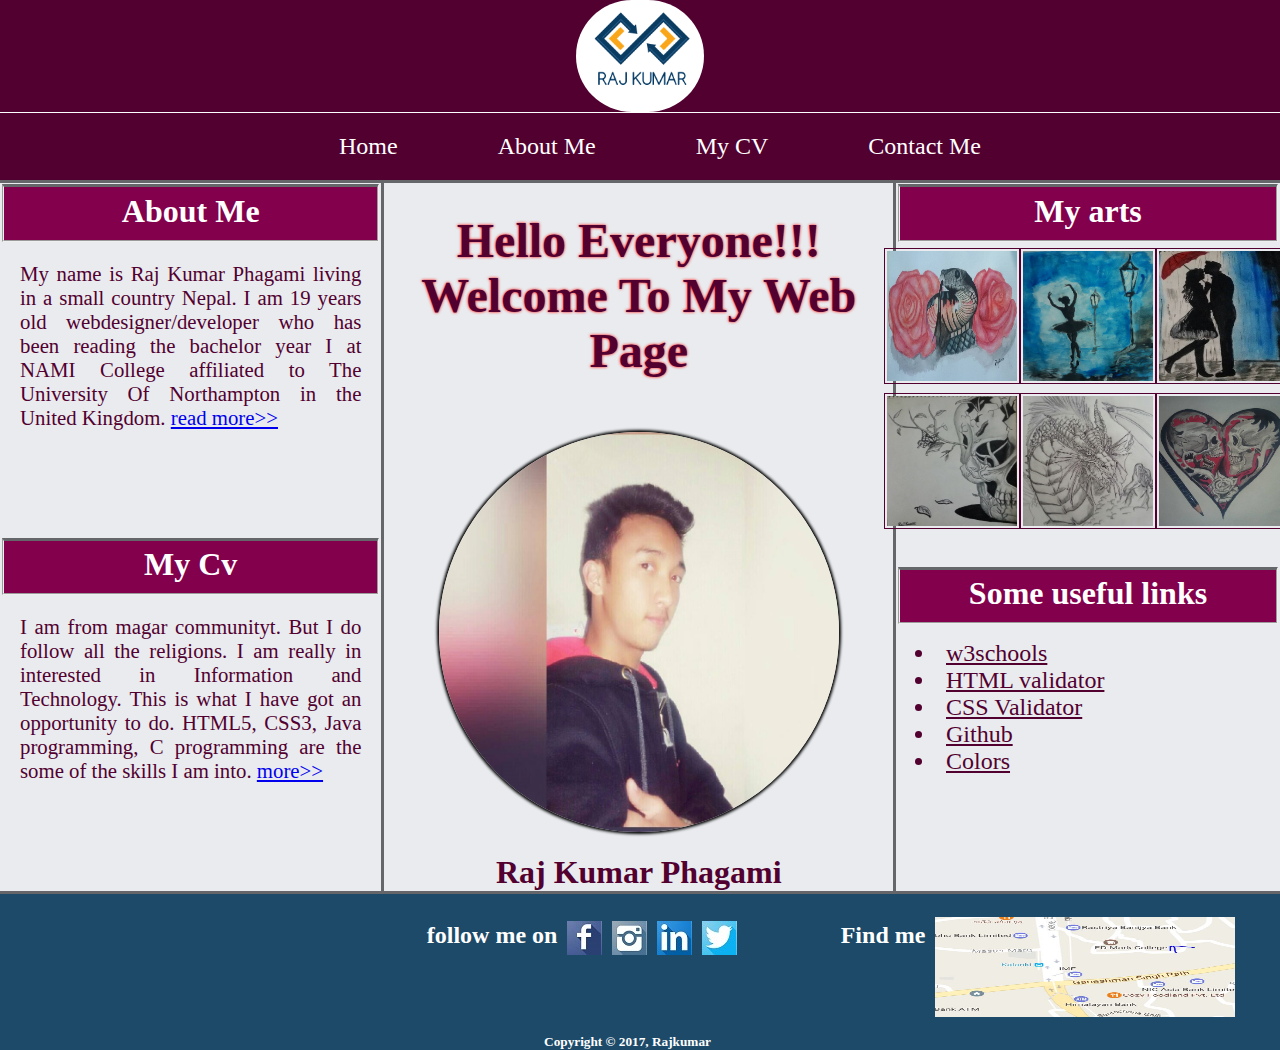
==== index.html @ d96a14ee "comments written" ====
<!DOCTYPE html>
<!DOCTYPE Name: Raj Kumar Phagami 
          UN ID: 16418523>
<html>
  <head>
    <title>CSY1018-ASSIGN1</title>
    <meta charset="utf-8" >
    <link rel="stylesheet" type="text/css" href="css/style.css">
    <link rel="stylesheet"  href="https://fonts.googleapis.com/css?family=Tangerine">
  </head>
  <body>
    <header>
        <img src="images/6.jpg" alt="logo of Raj Kumar">
    </header>
    <div class="nav">
      <ul>
        <li><a href="index.html">Home</a></li>
        <li><a href="bio.html">About Me</a></li>
        <li><a href="cv.html">My CV</a></li>
        <li><a href="contact.html">Contact Me</a></li>
      </ul>
     </div>

    <section class="homesection">
      <div class="info">
        <div class="article">
             <fieldset>
                <h2>About Me</h2>
             </fieldset>
               <p>My name is Raj Kumar Phagami living in a small country Nepal. I am 19 years old webdesigner/developer who has been reading the bachelor year I at
               NAMI College affiliated to The University Of Northampton in the United Kingdom.
              <a href="bio.html"> read more>></a></p>
        </div>
        <div class="article">
          <fieldset>
          <h2>My Cv</h2>
         </fieldset>

          <p>I am from magar communityt. But I do follow all the religions. I am really in interested in Information and Technology. This is what I have got
            an opportunity to do. HTML5, CSS3, Java programming, C programming are the some of the skills I am into.

            <a href="cv.html">more>></a></p>
        </div>

      </div>
      <div class="main">
        <h1>Hello Everyone!!!<br>
          Welcome To My Web Page
        </h1><br><br><br>

        <img src="images/me.jpg" alt="hello" class="homeimage"><br><br>
        <h3>Raj Kumar Phagami</h3>
      </div>
      <div class="art">
        <fieldset><h2>My arts</h2></fieldset><!DOCTYPE source:https://www.w3schools.com/tags/tag_fieldset.asp>
          <div class="drawing">
            <div class="gallery">
            <div class="snake"><img src="images/snake.jpg" alt="Snake"></div>
            <div class="paint"><img src="images/paint.jpg" alt="Dancing Girl"></div>
            <div class="paint2"><img src="images/paint2.jpg" alt="Paint"></div>
          </div>
          <div class="gallery">
            <div class="skullart"><img src="images/skullart.jpg" alt="Snake"></div>
            <div class="sketch"><img src="images/sketch.jpg" alt="Snake"></div>
            <div class="heart"><img src="images/heart.jpg" alt="Snake"></div>
          </div>
        </div>
          <div class="links">
            <fieldset><h2>Some useful links</h2></fieldset>
              <ul>
                <li><a href="https://www.w3schools.com/">w3schools</a></li>
                <li><a href="https://validator.w3.org/">HTML validator</a></li>
                <li><a href="https://jigsaw.w3.org">CSS Validator</a></li>
                <li><a href="https://github.com/">Github</a></li>
                <li><a href="https://http://www.color-hex.com/">Colors</a></li>
              </ul>
          </div>

      </div>


    </section>

    <footer>



      <div class="foot">
        <div class="icon">
        </div>
        <div class="icon">
          <h2>follow me on</h2>
          <!DOCTYPE
          learned this property from :https://www.youtube.com/watch?v=3k1I4KJKdK4
          >
          <a href="https://www.facebook.com/" title="Facebook" target="_blank"><div class="logos1"></div></a>
          <a href="https://www.instagram.com/" title="Instagram" target="_blank"><div class="logos2"></div></a>
          <a href="https://www.linkedin.com/" title="Linked In" target="_blank"><div class="logos3"></div></a>
          <a href="https://twitter.com/" title="Twitter" target="_blank"><div class="logos4"></div></a>
        </div>

        <div class="icon">
          <h2>Find me</h2>
          <a href="https://www.google.com.np/maps?source=tldsi&hl=en"><img src="images/map.jpg" alt="Map"></a>
        </div>
      </div>
      <div class="copy">
        <h5>Copyright &copy; 2017, Rajkumar</h5>

      </div>

    </footer>


  </body>
</html>
---- css/style.css ----
/*
Name: Raj Kumar Phagami
UN ID: 16418523
*/
h1,h2,h3,h4,h5,h6,p, body{margin: 0; padding: 0;
}
header{
  width: 100%;
  background-color: #520030;/*this property is used for making the background colorful*/
  display: flex;        /*this property is used to * source:https://www.w3schools.com/cssref/css3_pr_flex.asp*/
  flex-direction: column;/*this property helps the divs to be shown in column*/
  border-bottom: white 1px solid; /*this property is is used for border in bottom with white in color of size 1px and solid*/
}
header img{
  height: 20%;
  width: 10%;
  border-radius: 100px;/*this property is used to make different shapes for divs or images*/
  display: block;/* this property is used to make the image alignment to the center of the page*/
  margin: auto;
 }
.nav{
  background-color: #520030;
  font-size: 1.5em; /*this property is used to specify the size of the font*/
  width: 100%;

}
.nav ul{
  color: white; /*this property is used for coloring the text.*/
  display: flex;
  flex-direction: row;
  justify-content: center; /*this property is used to make the things to be in center*/
  margin: auto;
}

.nav ul li{
  padding: 20px;/*this property is used for distancing text or something from the sides and corners within a block*/
  list-style: none;/*this property is used to remove the style of list*/
  padding-right: 50px;
  padding-left: 50px;
  border-radius: 10px;
}
 .nav ul li a{
  color: white;
  list-style: none;
  text-decoration: none;/*this property helps to remove underline in the link. */ 
}

.nav ul li:hover{ /*hover is a special property that is seen when we point the objects on website with mouse */
  background-color: #e9ebee;
  transition: 2s;/*this property used for time taken by the CSS3 properties */
}
.nav ul li a:hover{
  color: red;
}
/*
the codes written below is for homepage.
*/
.homesection{
  background-color: #e9ebee;
  display: flex;
  flex-direction: row;
  color: #520030;
  width: 100%;
}
.info{
  padding-top: 1px;
  width: 30%;
  border-top: #65666a 3px solid;
  border-right: #65666a 3px solid;
  display: flex;
  flex-direction: column;
  text-align: center;
}
.article{
  height: 50%;
   width: 100%;
 }
.article h2{
  font-size: 2em;
}
.article p{
  text-align: justify;/*this property is used for alignment of the texts*/
  font-size: 1.3em;
  padding: 20px;
}
.article fieldset{/*this fieldset property is used for creating the field in website*/
  border-top: #65666a 3px solid;
  background: #83004d;
  color: white;
}

.main{
  width: 40%;
  padding-top: 30px;
  text-align: center;
  border-top:#65666a 3px solid;
  border-right: #65666a 3px solid;
  color: #520030;
}

.main h1{
  font-size: 3em;
  text-shadow: 0 0 3px #FF0000; /*this property is used for putting shadow on text.*/
}
.main p{
  padding: 2%;
  text-align: justify;
  font-size: 1em;
}
.main img{
  width: 400px;
  border-radius: 50%;
  height: 400px;
  box-shadow: 0 0 3px 2px black;/*this property is used for shadowing the box*/
}

.main img:hover{
  transition: 4s;
  box-shadow: 0 0 3px 2px white;
  transform: scale(0.5, 0.5);/*this property is used for transforming image into smaller or larger one*/
}
.main h3{
  font-size: 2em;
}
.art{
  padding-top: 1px;
  border-top:#65666a 3px solid;
  width: 30%;
  display: flex;
  flex-direction: column;
}
.art fieldset{
  border-top:#65666a 3px solid;
  background: #83004d;
  color: white;
}
.art h2{
  font-size: 2em;
  text-align: center;
}
.drawing{
  height: 50%;
  padding-top: 1px;
  width: 100%;
  display: flex;
  flex-direction: column;
}
.gallery{
  display: flex;
  flex-direction: row;
  justify-content: center; 
  padding-top: 5px;
}
.gallery img{
  height: 130px;
  width: 130px;
  padding: 2px;
  border: #520030 1px solid;
}
.gallery img:hover{
  transition: 4s;
  transform: scale(3,2);
}
.links{
  height: 50%;
}
.links fieldset{
  border-top:#65666a 3px solid;
  background: #83004d;
  color: white;
}
.links h2{
  font-size: 2em;
}
.links li{
  font-size: 1.5em;
}
.links li a{
  color: #520030;
  padding: 10px;
}
.links li a:hover{
  color: blue;
}
/*
this for about me page
*/

.aboutsection{
  background-color: #e9ebee;
  display: flex;
  flex-direction: row;
  color: #520030;
  width: 100%;
}
.aboutimage{
  width: 30%;
}
.aboutimage img{
  width: 100%;
  height: 100%;
}
.aboutmain{
  text-align: center;
  width: 70%;
}
.aboutmain h1{
  font-size: 5em;
}
.aboutmain p{
  font-size: 2em;
  padding: 30px;
  text-align: justify;
}
.aboutmain h2{
  font-size: 3em;
  padding-top: 200px;
}
/*
this is for cv page
*/
.cvsection{
  background-color: #e9ebee;
  display: flex;
  flex-direction: column;
  color: #520030;

}
.title{
  text-align: center;
  font-size: 4em;
}
.personal{
  display: flex;
  flex-direction: row;
  font-size: 1em;
}
.information{
  width:40%;
  text-align: right;
}
.information h2{
  padding-right: 40px;
}
.information ul li{
  list-style: none;
}
.data{
  width: 65%;
  padding-top: 0.7%;
}
.data ul{
  padding-top: 16px;
}
.data li{
  list-style: none;
}
.others{
  text-align: justify;
  display: block;
  margin: auto;
}
.others li{
  list-style: none;
  font-size: 1em;
}
/*
this is for contact page.
*/
.contactsection{
  background: #e9ebee;
  color: #520030;
  padding-top: 20px;
  width: 100%;
  display: flex;
  flex-direction: row;
}
.mycontact{
  width:50%;
  text-align: center;
  font-size: 1.3em;
}
.mycontact img{
  height: 40%;
  width: 40%;
  border-radius: 50px;
}
.mycontact h1{
  font-size: 3em;
}

.form{
  width: 50%;
}
.form h1{
  font-size: 4em;
}
.form p{
  font-size: 1.4em;
}
.form input{
  width: 60%;
  height: 30px;
}
.form .submit{
  width: 60%;
}
.get{
  display: block;
  margin: auto;
}
textarea{
  width: 60%;
}

footer{
  background-color:   #1c4a68;
  display: flex;
  flex-direction: column;
  color: white;
  width: 100%;
  border-top:  #65666a 3px solid;
}
.foot{
  height: 50%;
  text-align: center;
  padding: 1%;
  display: flex;
  flex-direction: row;
}
.icon a img{
  height:100px;
  width: 300px;
  padding-left: 10px; 
 }
.icon{
  width:33%;
  display: inline-flex;
  flex-direction: row;
  text-align: center;
  padding-top: 10px;
}
.icon h2{padding-top: 5px; }
.logos1
{
  background-image: url(../images/fb.jpg); /*this property is used for showing the background image in a block. the source of the code is https://www.youtube.com/watch?v=3k1I4KJKdK4 */
	width:25px;
	height:34px;
	margin-left:10px;
	margin-top:4px;
	margin-bottom:3px;
	padding-left: 10px;
}
.logos1:hover
{
	opacity:0.5;/*this is used for brightness of the text, image or box*/
}
.logos2
{
  background-image: url(../images/ig.jpg);
  width:25px;
  height:34px;
  margin-left:10px;
  margin-top:4px;
  margin-bottom:3px;
  padding-left: 10px;
}
.logos2:hover
{
  opacity:0.5;
}
.logos3
{
  background-image: url(../images/tt.jpg);
  width:25px;
  height:34px;
  margin-left:10px;
  margin-top:4px;
  margin-bottom:3px;
  padding-left: 10px;
}
.logos3:hover
{
  opacity:0.5;
}
.logos4
{
  background-image: url(../images/twt.jpg);
  width:25px;
  height:34px;
  margin-left:10px;
  margin-top:4px;
  margin-bottom:3px;
  padding-left: 10px;
}
.logos4:hover
{
  opacity:0.5;
}
.copy{text-align: center;
  padding-right: 25px;
}
@media (max-width: 600px){ /*this property is used for making the website responsive so that all the resolution can support*/
header{
  display: flex;
  flex-direction: column;
  width: 100%;
  border: none;
}

header img{height: 100px; width: 100px;}
.nav{
  width:100%;
}
.nav ul{
  width:100%;
  display: flex;
  flex-direction: column;
  padding:0;
  justify-content: flex-start;
}
header .nav ul li{
  text-align: left;
  font-size: 0.5em;
}
header .nav ul li a{font-size: 1em;}
.homesection
{
  width: 100%;
  display: flex;
  flex-direction: column;
}
.info{
  width: 100%;
  display: flex;
  flex-direction: column;
  border:none;
}
.article{
  width: 100%;
  padding-top: 1%;
}
.main{
  width: 100%;
  border: none;
}
.main img{height: 300px; width: 300px; border-radius: 50%;}
.art{
  margin-top: 2%;
  display: flex;
  flex-direction: column;
  width: 100%;
  border: none;
}
.art fieldset{border: none}
.drawing{

  height: 50%;
  padding-top: 1px;
  width: 100%;
  display: flex;
  flex-direction: column;
}
.gallery{
  display: flex;
  flex-direction: row;
  justify-content: center;}
.gallery img{
  height: 100px;
  width: 100px;
  padding: 2px;
}
.aboutsection{
  width: 100%;
  display: flex;
  flex-direction: column;
}
.aboutimage{
  width: 100%;
}
.aboutmain{
  width: 100%;
}
.aboutmain h1{
  font-size: 2em;
}
.aboutmain p{
  font-size: 1em;
}
.aboutmain h2{
  font-size: 1em;
  padding-top: 50px;
  padding-bottom: 10px;
}

.cvsection{
  width: 100%;
}
.cvsection .title h1{
  font-size: 0.5em;
}
.personal{
  width:100%;
}
.information{
  width:50%;
}
.information h2{
  text-align: left;
}
.data ul{
  padding-top: 26px;
}
.others{
  width: 100%;
}
.others li{
  padding: 5px;
}
.contactsection{
  width: 100%;
  display: flex;
  flex-direction: column;
}
.mycontact{
  width: 100%;
  text-align: left;
  padding-left: 10px;
}
.mycontact h1{
  font-size: 2em;
}
.mycontact p{
  font-size: 0.8em;
}
.form{
  width: 100%;
  padding-left: 10px;
  padding-top: 5px;
  padding-bottom: 5px;
}
.form h1{
  font-size: 2em;
}
.form p{
  font-size: 1em;
}
.form input{
  width:80%;
}
textarea{
  width: 80%;
}
.form .submit{
  width: 80%;
}
footer{
  display: flex;
  flex-direction: column;
  width: 100%;
  border: none;
}
.foot{
  width: 109%;
  display: flex;
  flex-direction: column;

}
.icon i{
  font-size: 2em;
}
.icon{
  width: 100%;
  display: flex;
  flex-direction: column;
  text-align: left;
}
.copy{text-align: left;}
}
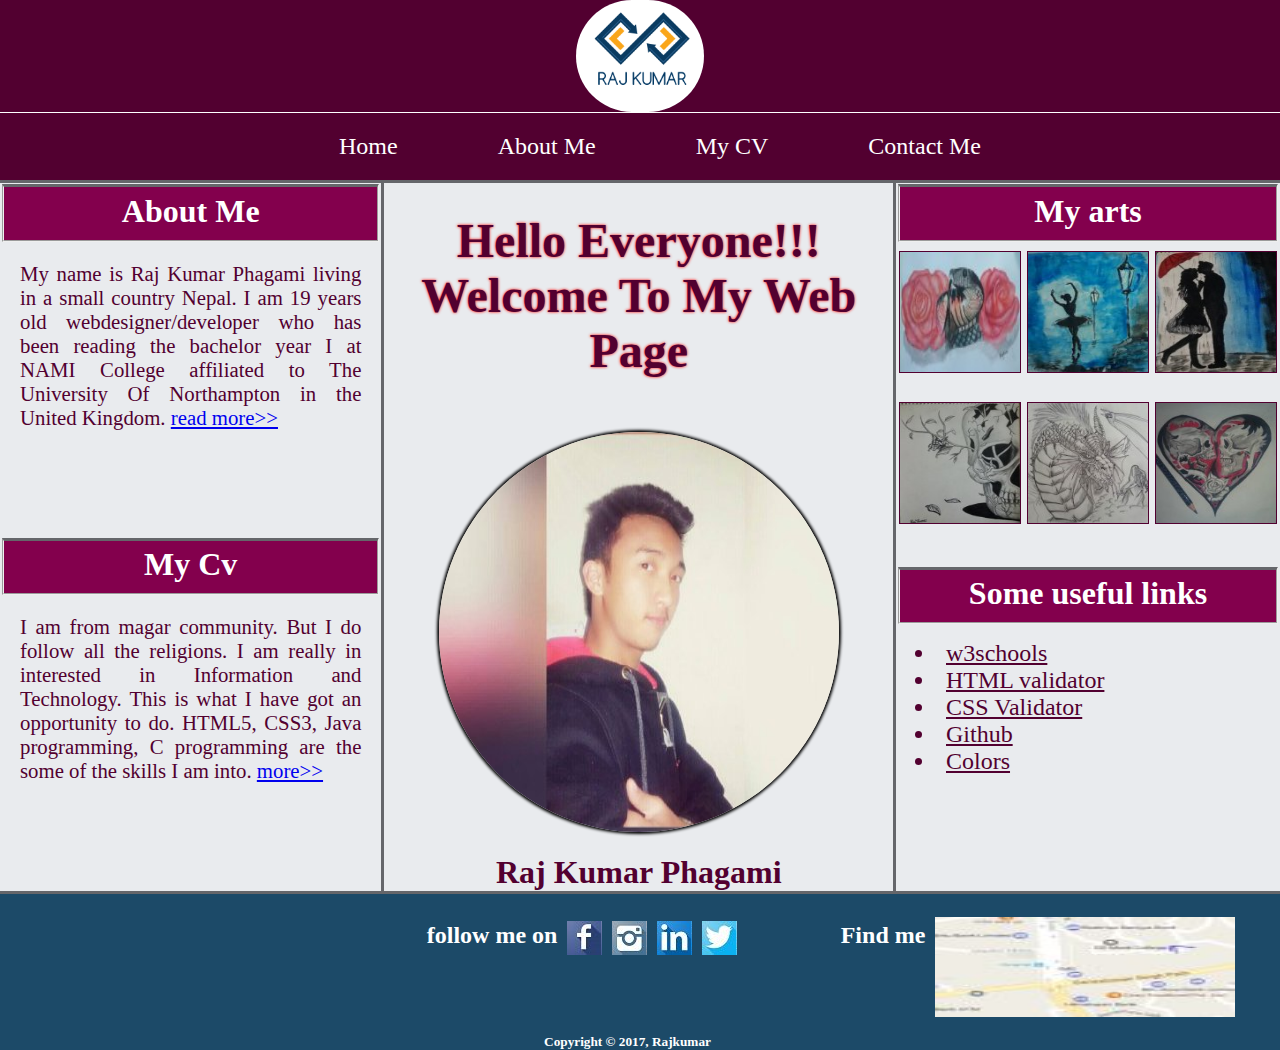
==== commit 082dab09: "modified" ====
--- a/index.html
+++ b/index.html
@@ -1,6 +1,6 @@
 <!DOCTYPE html>
-<!DOCTYPE Name: Raj Kumar Phagami 
-          UN ID: 16418523>
+<!-- Name: Raj Kumar Phagami 
+          UN ID: 16418523-->
 <html>
   <head>
     <title>CSY1018-ASSIGN1</title>
@@ -36,7 +36,7 @@
           <h2>My Cv</h2>
          </fieldset>
 
-          <p>I am from magar communityt. But I do follow all the religions. I am really in interested in Information and Technology. This is what I have got
+          <p>I am from magar community. But I do follow all the religions. I am really in interested in Information and Technology. This is what I have got
             an opportunity to do. HTML5, CSS3, Java programming, C programming are the some of the skills I am into.
 
             <a href="cv.html">more>></a></p>
@@ -52,17 +52,17 @@
         <h3>Raj Kumar Phagami</h3>
       </div>
       <div class="art">
-        <fieldset><h2>My arts</h2></fieldset><!DOCTYPE source:https://www.w3schools.com/tags/tag_fieldset.asp>
+        <fieldset><h2>My arts</h2></fieldset><!-- source:https://www.w3schools.com/tags/tag_fieldset.asp-->
           <div class="drawing">
             <div class="gallery">
-            <div class="snake"><img src="images/snake.jpg" alt="Snake"></div>
-            <div class="paint"><img src="images/paint.jpg" alt="Dancing Girl"></div>
-            <div class="paint2"><img src="images/paint2.jpg" alt="Paint"></div>
+            <div class="photo"><img src="images/snake.jpg" alt="Snake"></div>
+            <div class="photo"><img src="images/paint.jpg" alt="Dancing Girl"></div>
+            <div class="photo"><img src="images/paint2.jpg" alt="Paint"></div>
           </div>
           <div class="gallery">
-            <div class="skullart"><img src="images/skullart.jpg" alt="Snake"></div>
-            <div class="sketch"><img src="images/sketch.jpg" alt="Snake"></div>
-            <div class="heart"><img src="images/heart.jpg" alt="Snake"></div>
+            <div class="photo"><img src="images/skullart.jpg" alt="Snake"></div>
+            <div class="photo"><img src="images/sketch.jpg" alt="Snake"></div>
+            <div class="photo"><img src="images/heart.jpg" alt="Snake"></div>
           </div>
         </div>
           <div class="links">
@@ -90,9 +90,7 @@
         </div>
         <div class="icon">
           <h2>follow me on</h2>
-          <!DOCTYPE
-          learned this property from :https://www.youtube.com/watch?v=3k1I4KJKdK4
-          >
+          <!--source :https://www.youtube.com/watch?v=3k1I4KJKdK4-->
           <a href="https://www.facebook.com/" title="Facebook" target="_blank"><div class="logos1"></div></a>
           <a href="https://www.instagram.com/" title="Instagram" target="_blank"><div class="logos2"></div></a>
           <a href="https://www.linkedin.com/" title="Linked In" target="_blank"><div class="logos3"></div></a>
--- a/css/style.css
+++ b/css/style.css
@@ -151,10 +151,14 @@
   justify-content: center; 
   padding-top: 5px;
 }
+.gallery .photo{
+  height: 140px;
+  width: 140px;
+  padding:3px;
+}
 .gallery img{
-  height: 130px;
-  width: 130px;
-  padding: 2px;
+  height: 120px;
+  width: 120px;
   border: #520030 1px solid;
 }
 .gallery img:hover{
@@ -230,39 +234,15 @@
   text-align: center;
   font-size: 4em;
 }
-.personal{
-  display: flex;
-  flex-direction: row;
-  font-size: 1em;
+.others{
+  display: flex;
+  flex-direction: row;
+}
+.nothing{
+  width: 35%;
 }
 .information{
-  width:40%;
-  text-align: right;
-}
-.information h2{
-  padding-right: 40px;
-}
-.information ul li{
-  list-style: none;
-}
-.data{
   width: 65%;
-  padding-top: 0.7%;
-}
-.data ul{
-  padding-top: 16px;
-}
-.data li{
-  list-style: none;
-}
-.others{
-  text-align: justify;
-  display: block;
-  margin: auto;
-}
-.others li{
-  list-style: none;
-  font-size: 1em;
 }
 /*
 this is for contact page.
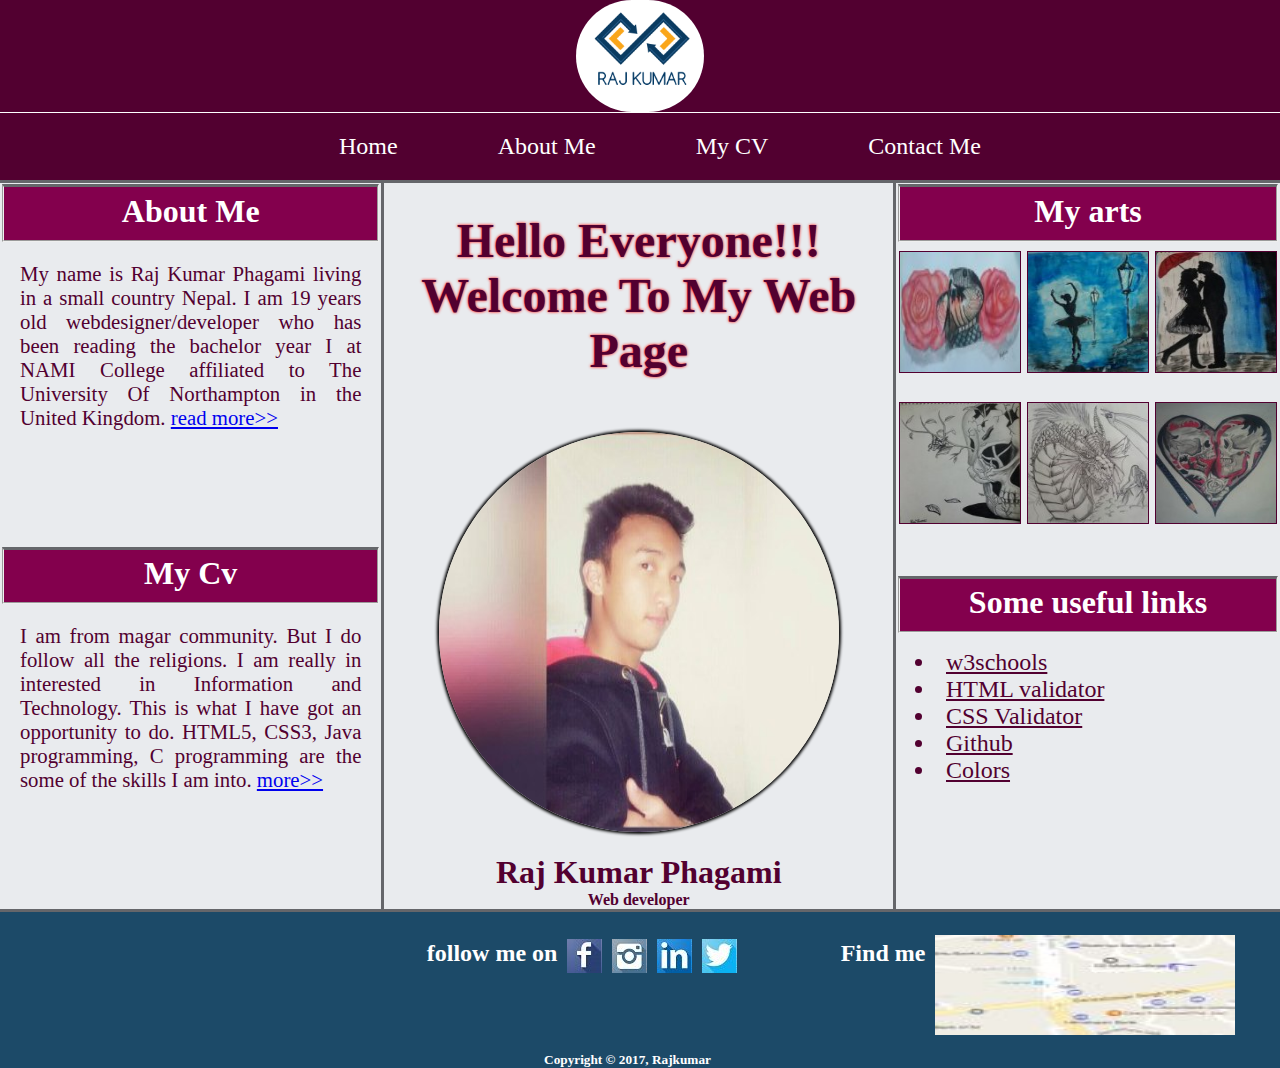
==== commit 75000f6e: "modification of style.css and index.html" ====
--- a/index.html
+++ b/index.html
@@ -50,6 +50,7 @@
 
         <img src="images/me.jpg" alt="hello" class="homeimage"><br><br>
         <h3>Raj Kumar Phagami</h3>
+        <h4>Web developer</h4>
       </div>
       <div class="art">
         <fieldset><h2>My arts</h2></fieldset><!-- source:https://www.w3schools.com/tags/tag_fieldset.asp-->
--- a/css/style.css
+++ b/css/style.css
@@ -399,11 +399,11 @@
   padding:0;
   justify-content: flex-start;
 }
-header .nav ul li{
+.nav ul li{
+  padding-left: 20px;
   text-align: left;
-  font-size: 0.5em;
-}
-header .nav ul li a{font-size: 1em;}
+}
+.nav ul li a{font-size: 0.8em;}
 .homesection
 {
   width: 100%;
@@ -420,11 +420,26 @@
   width: 100%;
   padding-top: 1%;
 }
+.article fieldset{
+  border: none;
+}
+.article h2{
+  font-size: 1.5em;
+}
+.article p{
+  font-size: 1em;
+}
 .main{
   width: 100%;
   border: none;
 }
-.main img{height: 300px; width: 300px; border-radius: 50%;}
+.main h1{
+  font-size: 2em;
+}
+.main img{
+  height: 300px; 
+  width: 300px; 
+  border-radius: 50%;}
 .art{
   margin-top: 2%;
   display: flex;
@@ -432,9 +447,13 @@
   width: 100%;
   border: none;
 }
-.art fieldset{border: none}
+.art fieldset{
+  border: none
+}
+.art h2{
+  font-size: 1.5em;
+}
 .drawing{
-
   height: 50%;
   padding-top: 1px;
   width: 100%;
@@ -450,6 +469,12 @@
   width: 100px;
   padding: 2px;
 }
+.links fieldset{
+  border: none;
+}
+.links ul li a{
+  font-size: 0.6em;
+}
 .aboutsection{
   width: 100%;
   display: flex;
@@ -475,27 +500,24 @@
 
 .cvsection{
   width: 100%;
+  display: flex;
+  flex-direction: column;
+}
+.nothing{
+  display: none
 }
 .cvsection .title h1{
   font-size: 0.5em;
-}
-.personal{
+  width: 100%;
+}
+.others{
+  width: 100%;
+}
+.information{
   width:100%;
-}
-.information{
-  width:50%;
 }
 .information h2{
   text-align: left;
-}
-.data ul{
-  padding-top: 26px;
-}
-.others{
-  width: 100%;
-}
-.others li{
-  padding: 5px;
 }
 .contactsection{
   width: 100%;
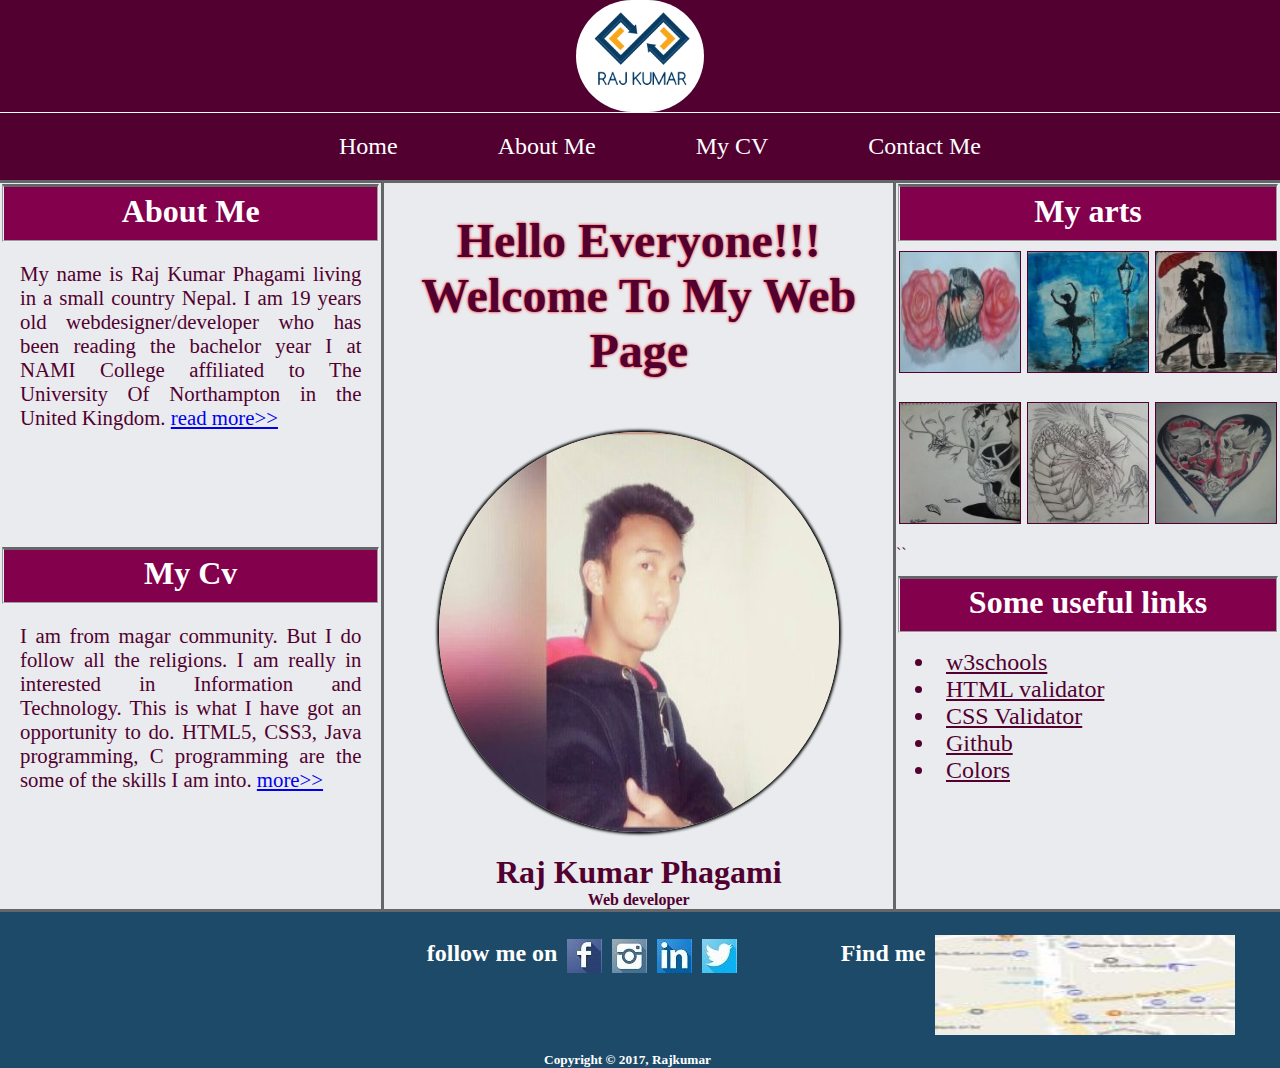
==== commit 0372870f: "final commitment" ====
--- a/index.html
+++ b/index.html
@@ -1,31 +1,31 @@
 <!DOCTYPE html>
-<!-- Name: Raj Kumar Phagami 
+<!-- Name: Raj Kumar Phagami
           UN ID: 16418523-->
 <html>
   <head>
     <title>CSY1018-ASSIGN1</title>
     <meta charset="utf-8" >
     <link rel="stylesheet" type="text/css" href="css/style.css">
-    <link rel="stylesheet"  href="https://fonts.googleapis.com/css?family=Tangerine">
+    <link rel="stylesheet"  href="https://fonts.googleapis.com/css?family=Tangerine"><!-- this is used for the link for inserting google web fonts-->
   </head>
   <body>
     <header>
-        <img src="images/6.jpg" alt="logo of Raj Kumar">
+        <img src="images/6.jpg" alt="logo of Raj Kumar"><!-- this property is used for inserting image. here, src is for source of image and alt is used to display text when the image is not seen.-->
     </header>
-    <div class="nav">
-      <ul>
-        <li><a href="index.html">Home</a></li>
+    <div class="nav"><!-- this tag is used for block-->
+      <ul><!--this is used for unorederd list-->
+        <li><a href="index.html">Home</a></li><!--a href is used for giving link to other html files or websites-->
         <li><a href="bio.html">About Me</a></li>
         <li><a href="cv.html">My CV</a></li>
         <li><a href="contact.html">Contact Me</a></li>
       </ul>
-     </div>
+    </div>
 
     <section class="homesection">
       <div class="info">
         <div class="article">
-             <fieldset>
-                <h2>About Me</h2>
+             <fieldset><!--this is used for setting a field for the content. source:https://www.w3schools.com/html/-->
+                <h2>About Me</h2><!--this is used for the font- size to the titles or sentences.-->
              </fieldset>
                <p>My name is Raj Kumar Phagami living in a small country Nepal. I am 19 years old webdesigner/developer who has been reading the bachelor year I at
                NAMI College affiliated to The University Of Northampton in the United Kingdom.
@@ -33,21 +33,17 @@
         </div>
         <div class="article">
           <fieldset>
-          <h2>My Cv</h2>
-         </fieldset>
-
+            <h2>My Cv</h2>
+          </fieldset>
           <p>I am from magar community. But I do follow all the religions. I am really in interested in Information and Technology. This is what I have got
             an opportunity to do. HTML5, CSS3, Java programming, C programming are the some of the skills I am into.
-
             <a href="cv.html">more>></a></p>
         </div>
-
       </div>
       <div class="main">
         <h1>Hello Everyone!!!<br>
           Welcome To My Web Page
         </h1><br><br><br>
-
         <img src="images/me.jpg" alt="hello" class="homeimage"><br><br>
         <h3>Raj Kumar Phagami</h3>
         <h4>Web developer</h4>
@@ -56,16 +52,16 @@
         <fieldset><h2>My arts</h2></fieldset><!-- source:https://www.w3schools.com/tags/tag_fieldset.asp-->
           <div class="drawing">
             <div class="gallery">
-            <div class="photo"><img src="images/snake.jpg" alt="Snake"></div>
-            <div class="photo"><img src="images/paint.jpg" alt="Dancing Girl"></div>
-            <div class="photo"><img src="images/paint2.jpg" alt="Paint"></div>
-          </div>
-          <div class="gallery">
-            <div class="photo"><img src="images/skullart.jpg" alt="Snake"></div>
-            <div class="photo"><img src="images/sketch.jpg" alt="Snake"></div>
-            <div class="photo"><img src="images/heart.jpg" alt="Snake"></div>
-          </div>
-        </div>
+              <div class="photo"><img src="images/snake.jpg" alt="Snake"></div>
+              <div class="photo"><img src="images/paint.jpg" alt="Dancing Girl"></div>
+              <div class="photo"><img src="images/paint2.jpg" alt="Paint"></div>
+            </div>
+            <div class="gallery">
+              <div class="photo"><img src="images/skullart.jpg" alt="Snake"></div>
+              <div class="photo"><img src="images/sketch.jpg" alt="Snake"></div>
+              <div class="photo"><img src="images/heart.jpg" alt="Snake"></div>
+            </div>
+        ``</div>
           <div class="links">
             <fieldset><h2>Some useful links</h2></fieldset>
               <ul>
@@ -76,22 +72,16 @@
                 <li><a href="https://http://www.color-hex.com/">Colors</a></li>
               </ul>
           </div>
-
-      </div>
-
-
+       </div>
     </section>
 
     <footer>
-
-
-
       <div class="foot">
         <div class="icon">
         </div>
         <div class="icon">
           <h2>follow me on</h2>
-          <!--source :https://www.youtube.com/watch?v=3k1I4KJKdK4-->
+          <!--the following code is used for icons. source :https://www.youtube.com/watch?v=3k1I4KJKdK4-->
           <a href="https://www.facebook.com/" title="Facebook" target="_blank"><div class="logos1"></div></a>
           <a href="https://www.instagram.com/" title="Instagram" target="_blank"><div class="logos2"></div></a>
           <a href="https://www.linkedin.com/" title="Linked In" target="_blank"><div class="logos3"></div></a>
@@ -107,9 +97,6 @@
         <h5>Copyright &copy; 2017, Rajkumar</h5>
 
       </div>
-
     </footer>
-
-
   </body>
 </html>
